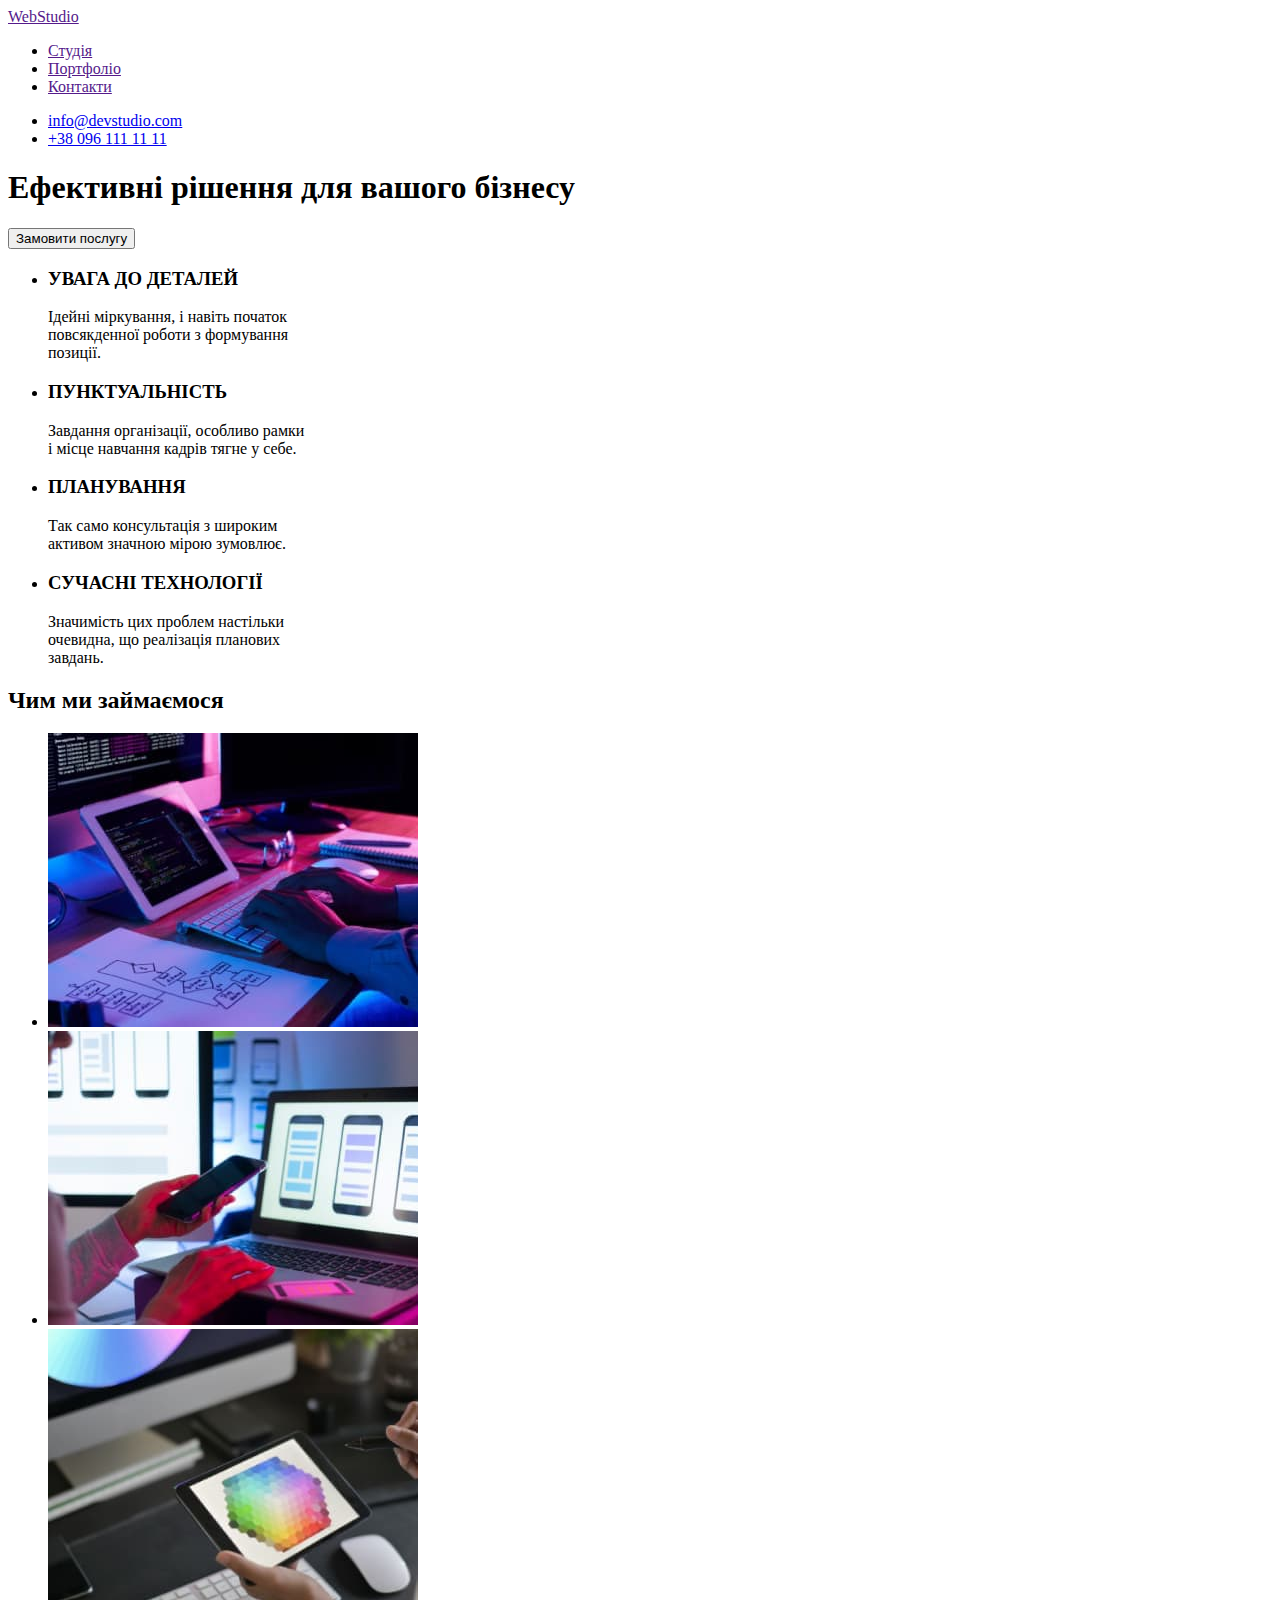
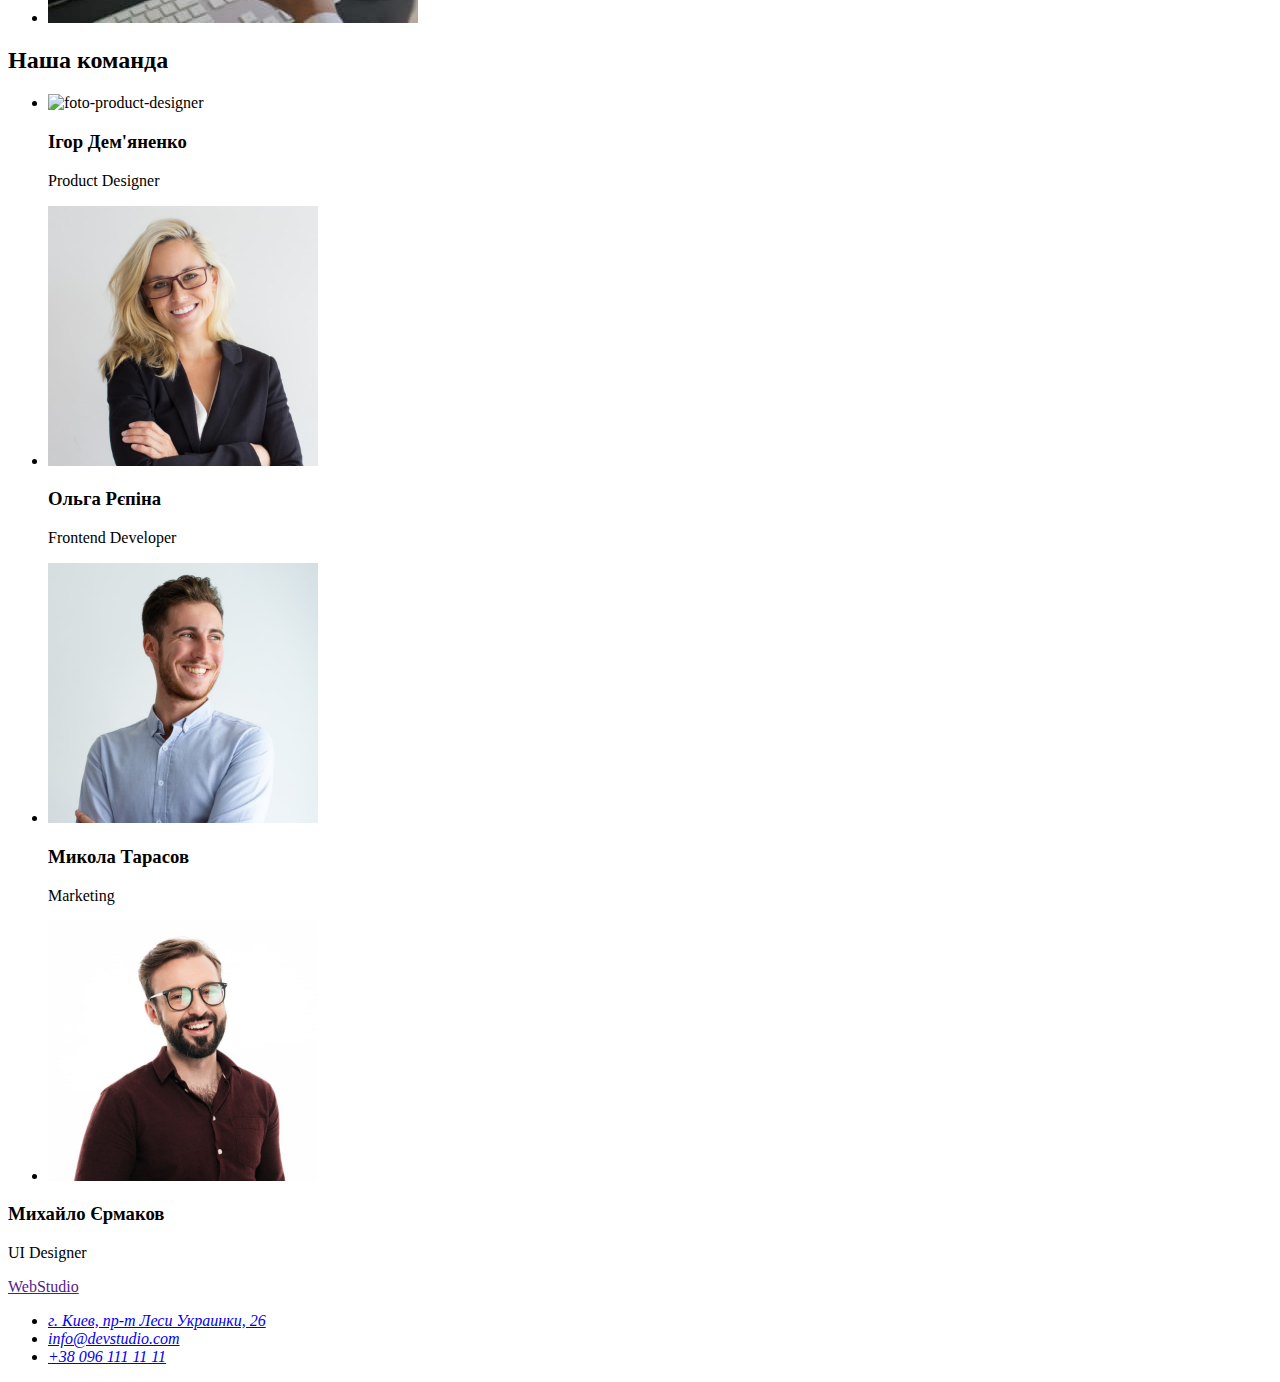
==== index.html @ a6d3e5df "commit 2 copy files" ====
<!DOCTYPE html>
<html lang="uk">
  <head>
    <meta charset="UTF-8" />
    <meta http-equiv="X-UA-Compatible" content="IE=edge" />
    <meta name="viewport" content="width=device-width, initial-scale=1.0" />
    <title>WebStudio</title>
  </head>
  <body>
    <header class="header">
      <nav class="header-menu">
        <a href="" class="header-logo">WebStudio</a>
        <ul class="header-menu-list">
          <li class="header-menu-item">
            <a href="" class="header-menu-link">Студія</a>
          </li>
          <li class="header-menu-item">
            <a href="" class="header-menu-link">Портфоліо</a>
          </li>
          <li class="header-menu-item">
            <a href="" class="header-menu-link">Контакти</a>
          </li>
        </ul>
      </nav>
      <ul>
        <li><a class="header-email" href="mailto:info@devstudio.com">info@devstudio.com</a></li>
        <li><a class="header-phone" href="tel:+380961111111">+38 096 111 11 11</a></li>
      </ul>
    </header>
    <main class="main">
      <section class="main-container">
        <h1>Ефективні рішення для вашого бізнесу</h1>
        <button type="button">Замовити послугу</button>
      </section>
      <section class="main-features">
        <ul>
          <li>
            <h3 class="main-feature-1-title">УВАГА ДО ДЕТАЛЕЙ</h3>
            <p class="main-feature-1-text">
              Ідейні міркування, і навіть початок <br />повсякденної роботи з формування
              <br />позиції.
            </p>
          </li>
          <li>
            <h3 class="main-feature-2-title">ПУНКТУАЛЬНІСТЬ</h3>
            <p class="main-feature-2-text">
              Завдання організації, особливо рамки <br />і місце навчання кадрів тягне у себе.
            </p>
          </li>
          <li>
            <h3 class="main-feature-3-title">ПЛАНУВАННЯ</h3>
            <p class="main-feature-3-text">
              Так само консультація з широким <br />активом значною мірою зумовлює.
            </p>
          </li>
          <li>
            <h3 class="main-feature-4-title">СУЧАСНІ ТЕХНОЛОГІЇ</h3>
            <p class="main-feature-4-text">
              Значимість цих проблем настільки <br />очевидна, що реалізація планових <br />завдань.
            </p>
          </li>
        </ul>
      </section>
      <section class="main-services">
        <h2 class="main-services-title">Чим ми займаємося</h2>
        <ul>
          <li>
            <img
              class="main-services-image-1"
              src="./images/coding.jpg"
              alt="coding"
              width="370"
              height="294"
            />
          </li>
          <li>
            <img
              class="main-services-image-2"
              src="./images/mobile-and-laptop.jpg"
              alt="mobile-and-laptop"
              width="370"
              height="294"
            />
          </li>
          <li>
            <img
              class="main-services-image-3"
              src="./images/ipad.jpg"
              alt="ipad"
              width="370"
              height="294"
            />
          </li>
        </ul>
      </section>
      <section class="main-team-background">
        <h2 class="main-team-title">Наша команда</h2>
        <ul>
          <li>
            <img
              src="./images/product_Designer-2.jpg"
              alt="foto-product-designer"
              width="270"
              height="260"
            />
            <h3 class="main-team-name-surname-1">Ігор Дем'яненко</h3>
            <p class="main-team-name-position-1">Product Designer</p>
          </li>
          <li>
            <img
              src="./images/frontend_developer-2.jpg"
              alt="foto-frontend-developer"
              width="270"
              height="260"
            />
            <h3 class="main-team-name-surname-2">Ольга Рєпіна</h3>
            <p class="main-team-name-position-2">Frontend Developer</p>
          </li>
          <li>
            <img src="./images/marketing-2.jpg" alt="foto-marketing" width="270" height="260" />
            <h3 class="main-team-name-surname-3">Микола Тарасов</h3>
            <p class="main-team-name-position-3">Marketing</p>
          </li>
          <li>
            <img
              src="./images/product_designer-2.jpg"
              alt="foto-ui-designer"
              width="270"
              height="260"
            />
          </li>
        </ul>
        <h3 class="main-team-name-surname-4">Михайло Єрмаков</h3>
        <p class="main-team-name-position-4">UI Designer</p>
      </section>
    </main>
    <footer class="footer">
      <a href="" class="footer-logo"> WebStudio </a>
      <address class="footer-contacts-adress">
        <ul>
          <li>
            <a
              href="https://goo.gl/maps/CPtrU1FHBa2aNyZL9"
              target="_blank"
              rel="noopener noreferrer nofollow"
              >г. Киев, пр-т Леси Украинки, 26</a
            >
          </li>
          <li><a href="mailto:info@devstudio.com">info@devstudio.com</a></li>
          <li><a href="tel:+380961111111">+38 096 111 11 11</a></li>
        </ul>
      </address>
    </footer>
  </body>
</html>
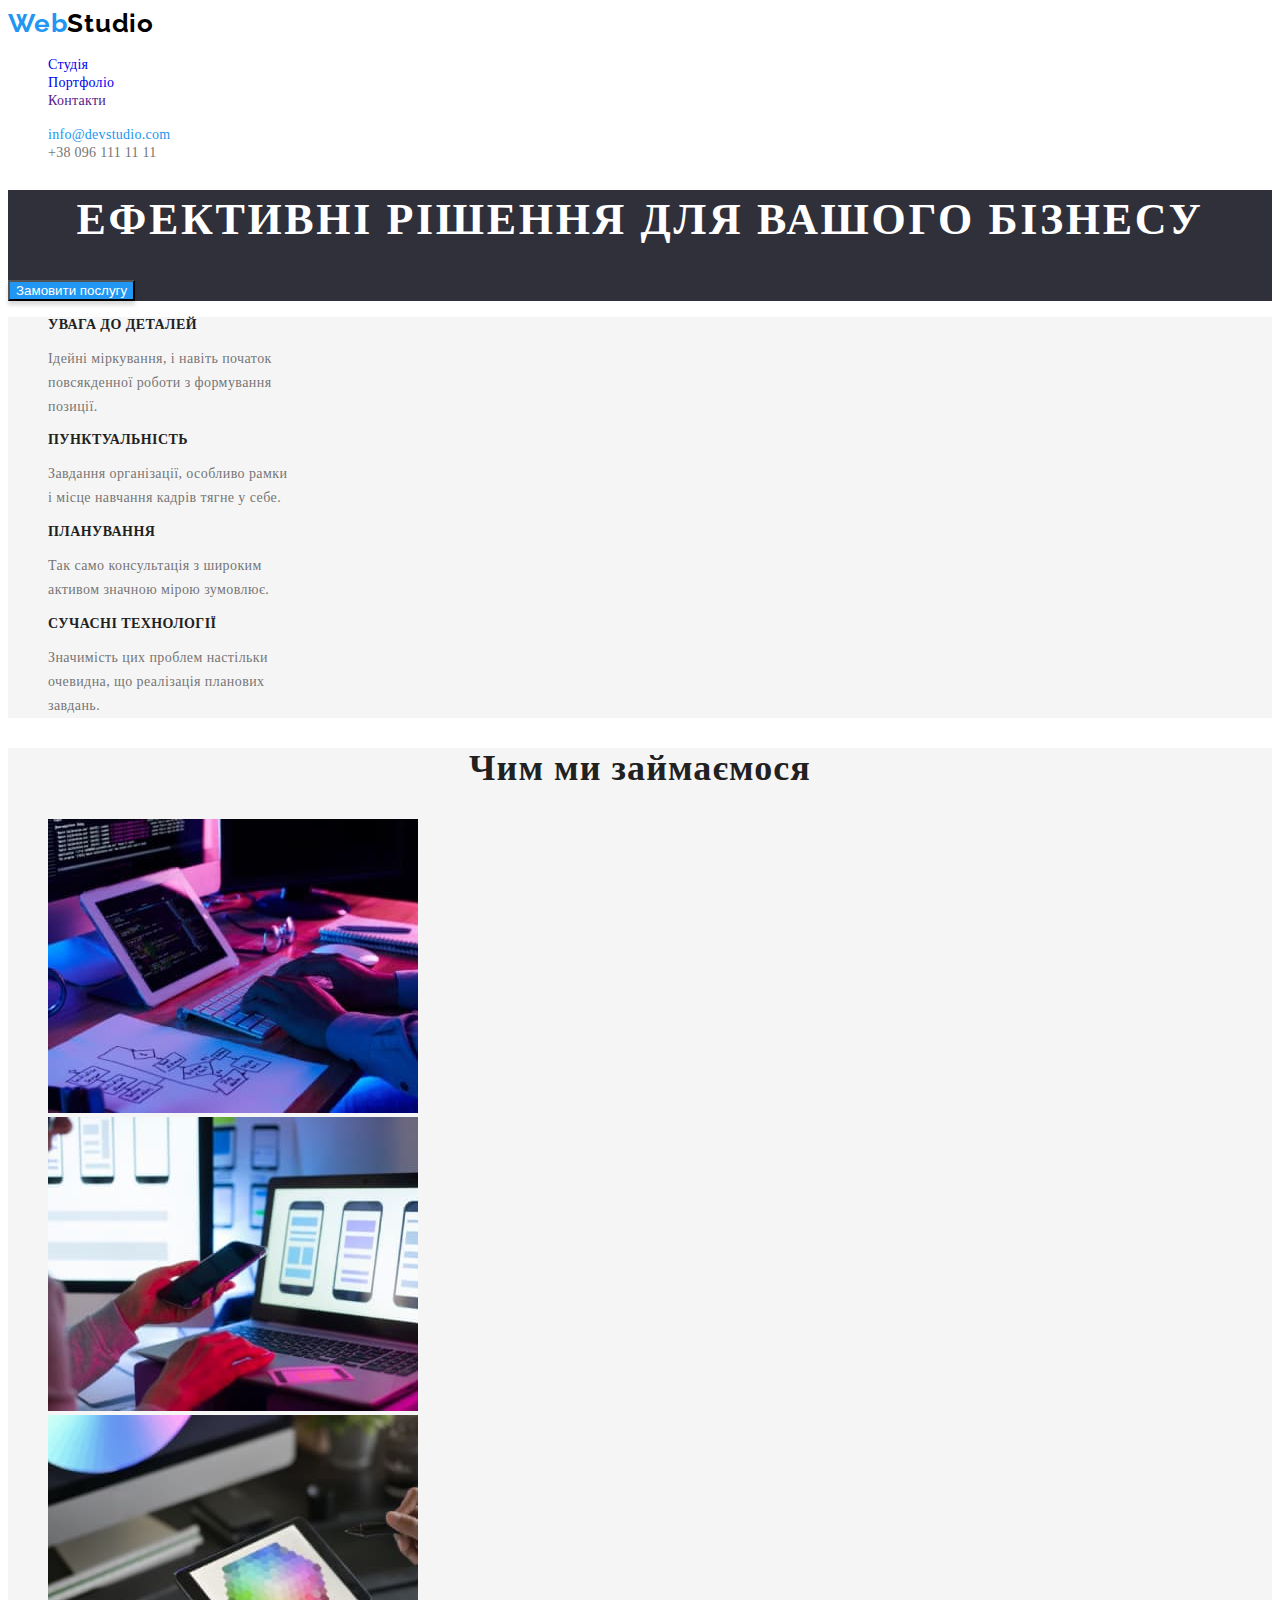
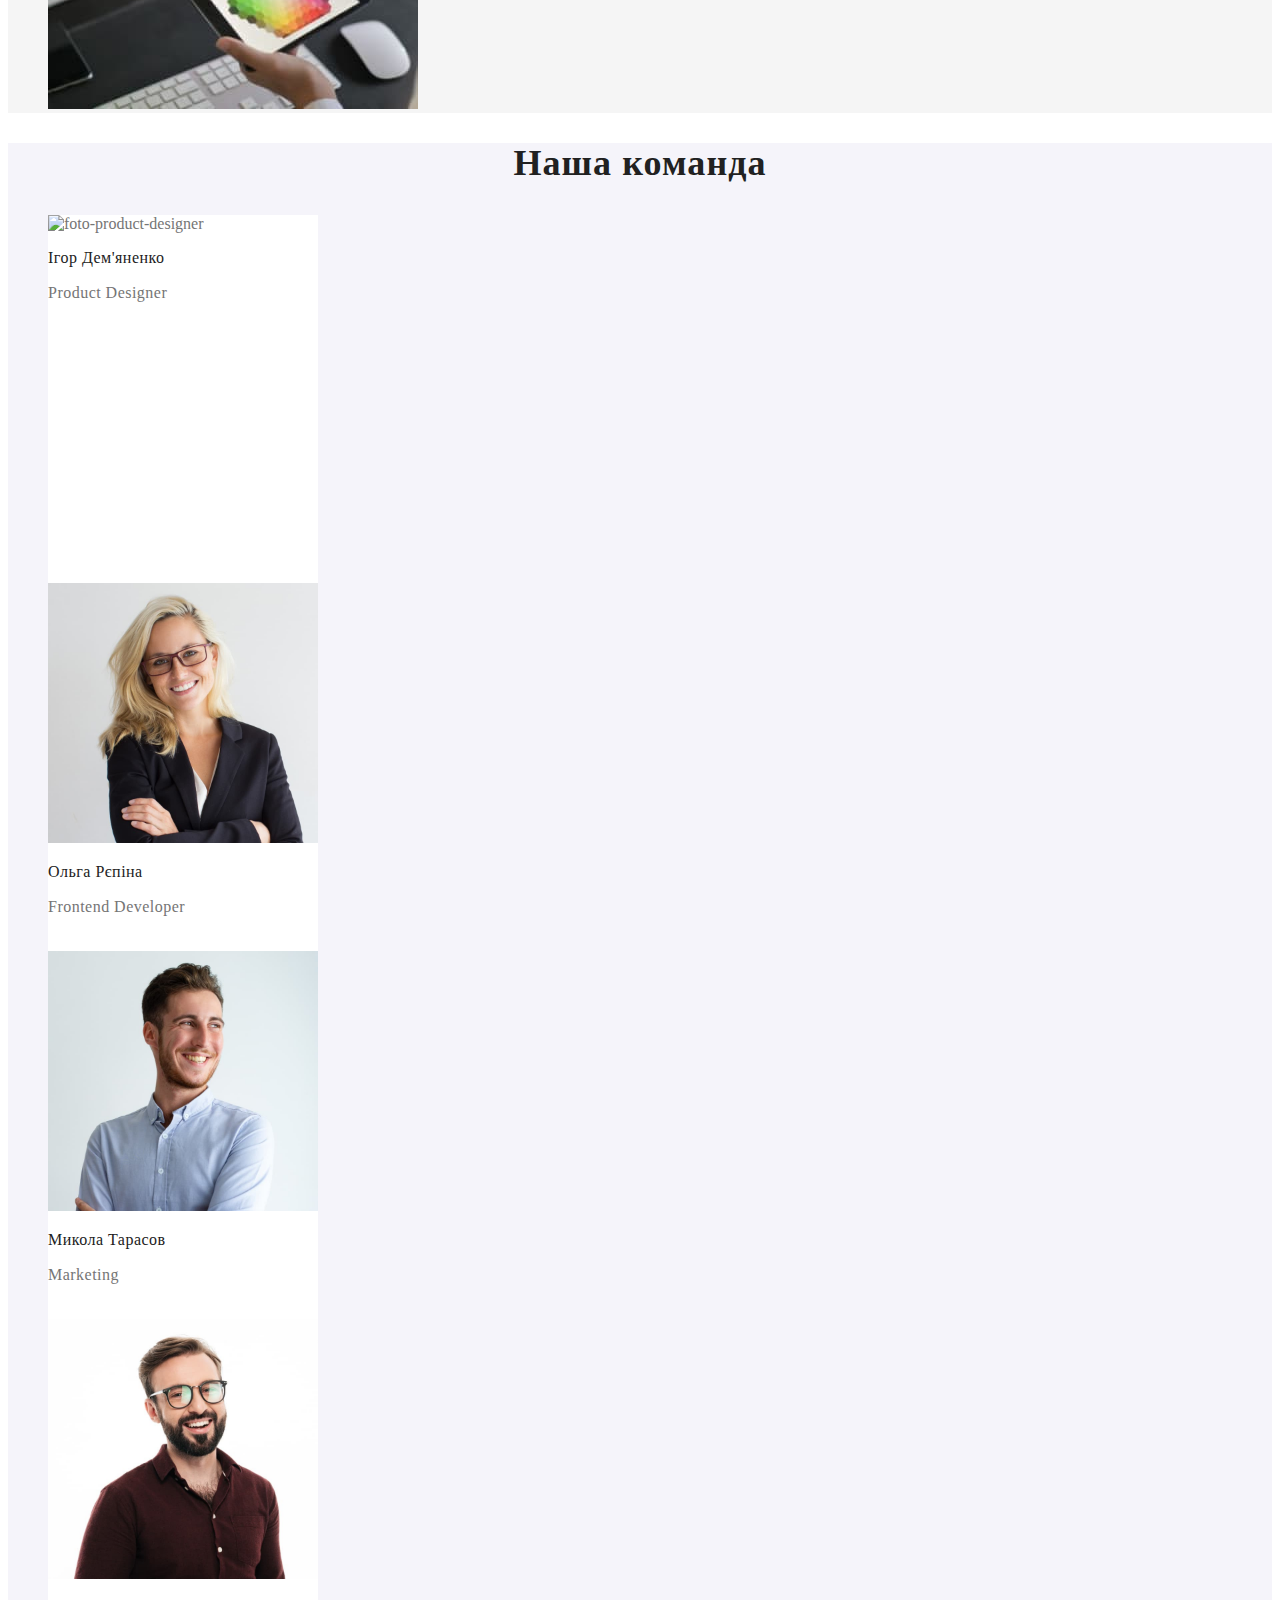
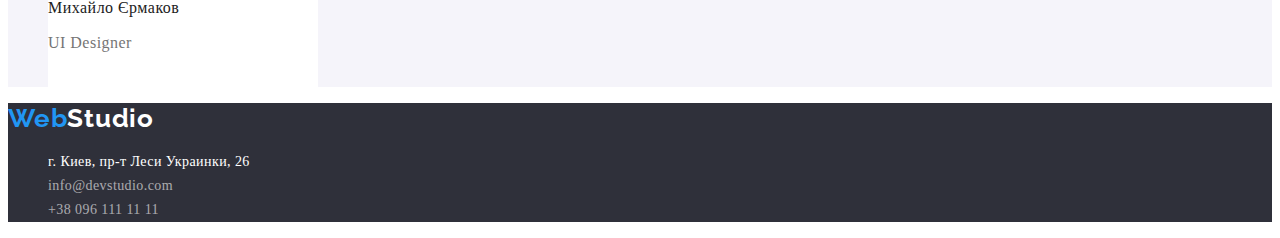
==== commit 8b62218e: "commit after work" ====
--- a/index.html
+++ b/index.html
@@ -5,68 +5,89 @@
     <meta http-equiv="X-UA-Compatible" content="IE=edge" />
     <meta name="viewport" content="width=device-width, initial-scale=1.0" />
     <title>WebStudio</title>
+    <link
+      href="https://fonts.googleapis.com/css2?family=Raleway:wght@700&family=Roboto:wght@400;500;700;900&display=swap"
+      rel="stylesheet"
+    />
+    <link rel="stylesheet" href="./css/styles.css" />
   </head>
   <body>
     <header class="header">
-      <nav class="header-menu">
-        <a href="" class="header-logo">WebStudio</a>
-        <ul class="header-menu-list">
-          <li class="header-menu-item">
-            <a href="" class="header-menu-link">Студія</a>
+      <nav>
+        <a href="" class="header-logo link"
+          ><span class="header-logo1">Web</span
+          ><span class="header-logo2">Studio</span></a
+        >
+        <ul>
+          <li>
+            <a class="header-studio link" href="/index.html">Студія</a>
           </li>
-          <li class="header-menu-item">
-            <a href="" class="header-menu-link">Портфоліо</a>
+          <li>
+            <a class="header-porfolio link" href="/portfolio.html">Портфоліо</a>
           </li>
-          <li class="header-menu-item">
-            <a href="" class="header-menu-link">Контакти</a>
+          <li>
+            <a class="header-contacts link" href="">Контакти</a>
           </li>
         </ul>
       </nav>
       <ul>
-        <li><a class="header-email" href="mailto:info@devstudio.com">info@devstudio.com</a></li>
-        <li><a class="header-phone" href="tel:+380961111111">+38 096 111 11 11</a></li>
+        <li>
+          <a class="header-email link" href="mailto:info@devstudio.com"
+            >info@devstudio.com</a
+          >
+        </li>
+        <li>
+          <a class="header-tel link" href="tel:+380961111111"
+            >+38 096 111 11 11</a
+          >
+        </li>
       </ul>
     </header>
-    <main class="main">
-      <section class="main-container">
-        <h1>Ефективні рішення для вашого бізнесу</h1>
-        <button type="button">Замовити послугу</button>
+    <main>
+      <section class="main-section">
+        <h1 class="main-section-title">Ефективні рішення для вашого бізнесу</h1>
+        <button class="main-section-button" type="button">
+          Замовити послугу
+        </button>
       </section>
-      <section class="main-features">
+      <section class="main-products">
         <ul>
           <li>
-            <h3 class="main-feature-1-title">УВАГА ДО ДЕТАЛЕЙ</h3>
-            <p class="main-feature-1-text">
-              Ідейні міркування, і навіть початок <br />повсякденної роботи з формування
-              <br />позиції.
+            <h3 class="main-products-title">УВАГА ДО ДЕТАЛЕЙ</h3>
+            <p class="main-products-description">
+              Ідейні міркування, і навіть початок <br />повсякденної роботи з
+              формування <br />позиції.
             </p>
           </li>
           <li>
-            <h3 class="main-feature-2-title">ПУНКТУАЛЬНІСТЬ</h3>
-            <p class="main-feature-2-text">
-              Завдання організації, особливо рамки <br />і місце навчання кадрів тягне у себе.
+            <h3 class="main-products-title">ПУНКТУАЛЬНІСТЬ</h3>
+            <p class="main-products-description">
+              Завдання організації, особливо рамки <br />і місце навчання кадрів
+              тягне у себе.
             </p>
           </li>
           <li>
-            <h3 class="main-feature-3-title">ПЛАНУВАННЯ</h3>
-            <p class="main-feature-3-text">
-              Так само консультація з широким <br />активом значною мірою зумовлює.
+            <h3 class="main-products-title">ПЛАНУВАННЯ</h3>
+            <p class="main-products-description">
+              Так само консультація з широким <br />активом значною мірою
+              зумовлює.
             </p>
           </li>
           <li>
-            <h3 class="main-feature-4-title">СУЧАСНІ ТЕХНОЛОГІЇ</h3>
-            <p class="main-feature-4-text">
-              Значимість цих проблем настільки <br />очевидна, що реалізація планових <br />завдань.
+            <h3 class="main-products-title">СУЧАСНІ ТЕХНОЛОГІЇ</h3>
+            <p class="main-products-description">
+              Значимість цих проблем настільки <br />очевидна, що реалізація
+              планових <br />завдань.
             </p>
           </li>
         </ul>
       </section>
-      <section class="main-services">
-        <h2 class="main-services-title">Чим ми займаємося</h2>
+      <section class="main-workabout">
+        <h2 class="main-workabout-title">Чим ми займаємося</h2>
         <ul>
           <li>
             <img
-              class="main-services-image-1"
+              class="main-workabout-img"
               src="./images/coding.jpg"
               alt="coding"
               width="370"
@@ -75,7 +96,7 @@
           </li>
           <li>
             <img
-              class="main-services-image-2"
+              class="main-workabout-img"
               src="./images/mobile-and-laptop.jpg"
               alt="mobile-and-laptop"
               width="370"
@@ -84,7 +105,7 @@
           </li>
           <li>
             <img
-              class="main-services-image-3"
+              class="main-workabout-img"
               src="./images/ipad.jpg"
               alt="ipad"
               width="370"
@@ -93,61 +114,81 @@
           </li>
         </ul>
       </section>
-      <section class="main-team-background">
+      <section class="main-team">
         <h2 class="main-team-title">Наша команда</h2>
         <ul>
-          <li>
+          <li class="main-team-container">
             <img
+              class="main-team-img"
               src="./images/product_Designer-2.jpg"
               alt="foto-product-designer"
               width="270"
               height="260"
             />
-            <h3 class="main-team-name-surname-1">Ігор Дем'яненко</h3>
-            <p class="main-team-name-position-1">Product Designer</p>
+            <h3 class="main-team-person">Ігор Дем'яненко</h3>
+            <p class="main-team-position">Product Designer</p>
           </li>
-          <li>
+          <li class="main-team-container">
             <img
+              class="main-team-img"
               src="./images/frontend_developer-2.jpg"
               alt="foto-frontend-developer"
               width="270"
               height="260"
             />
-            <h3 class="main-team-name-surname-2">Ольга Рєпіна</h3>
-            <p class="main-team-name-position-2">Frontend Developer</p>
+            <h3 class="main-team-person">Ольга Рєпіна</h3>
+            <p class="main-team-position">Frontend Developer</p>
           </li>
-          <li>
-            <img src="./images/marketing-2.jpg" alt="foto-marketing" width="270" height="260" />
-            <h3 class="main-team-name-surname-3">Микола Тарасов</h3>
-            <p class="main-team-name-position-3">Marketing</p>
+          <li class="main-team-container">
+            <img
+              class="main-team-img"
+              src="./images/marketing-2.jpg"
+              alt="foto-marketing"
+              width="270"
+              height="260"
+            />
+            <h3 class="main-team-person">Микола Тарасов</h3>
+            <p class="main-team-position">Marketing</p>
           </li>
-          <li>
+          <li class="main-team-container">
             <img
               src="./images/product_designer-2.jpg"
               alt="foto-ui-designer"
               width="270"
               height="260"
             />
+            <h3 class="main-team-person">Михайло Єрмаков</h3>
+            <p class="main-team-position">UI Designer</p>
           </li>
         </ul>
-        <h3 class="main-team-name-surname-4">Михайло Єрмаков</h3>
-        <p class="main-team-name-position-4">UI Designer</p>
       </section>
     </main>
     <footer class="footer">
-      <a href="" class="footer-logo"> WebStudio </a>
-      <address class="footer-contacts-adress">
+      <a href="./index.html" class="footer-logo link"
+        ><span class="footer-logo1">Web</span
+        ><span class="footer-logo2">Studio</span></a
+      >
+      <address>
         <ul>
           <li>
             <a
+              class="footer-address link"
               href="https://goo.gl/maps/CPtrU1FHBa2aNyZL9"
               target="_blank"
               rel="noopener noreferrer nofollow"
               >г. Киев, пр-т Леси Украинки, 26</a
             >
           </li>
-          <li><a href="mailto:info@devstudio.com">info@devstudio.com</a></li>
-          <li><a href="tel:+380961111111">+38 096 111 11 11</a></li>
+          <li>
+            <a class="footer-email link" href="mailto:info@devstudio.com"
+              >info@devstudio.com</a
+            >
+          </li>
+          <li>
+            <a class="footer-tel link" href="tel:+380961111111"
+              >+38 096 111 11 11</a
+            >
+          </li>
         </ul>
       </address>
     </footer>
--- a/css/styles.css
+++ b/css/styles.css
@@ -0,0 +1,257 @@
+body {
+  font-family: Roboko;
+  color: #757575;
+}
+
+:root {
+  --text-color: #212121;
+  --background-color: #f5f5f5;
+  --hover-focus: #2196f3;
+}
+
+ul {
+  list-style: none;
+}
+
+.link {
+  text-decoration: none;
+}
+.link:hover,
+.link:focus {
+  color: var(--hover-focus);
+}
+
+/* header */
+.header {
+  background-color: #ffffff;
+}
+.header-logo {
+  font-family: "Raleway";
+  font-style: normal;
+  font-weight: 700;
+  font-size: 26px;
+  line-height: 1.19;
+  letter-spacing: 0.03em;
+}
+
+.header-logo1 {
+  color: #2196f3;
+}
+.header-logo2 {
+  color: #000000;
+}
+
+.header-studio {
+  font-weight: 500;
+  font-size: 14px;
+  line-height: 1.14;
+  letter-spacing: 0.02em;
+}
+
+.header-porfolio {
+  font-weight: 500;
+  font-size: 14px;
+  line-height: 1.14;
+  letter-spacing: 0.02em;
+}
+.header-contacts {
+  font-weight: 500;
+  font-size: 14px;
+  line-height: 1.14;
+  letter-spacing: 0.02em;
+}
+.header-email {
+  font-weight: 500;
+  font-size: 14px;
+  line-height: 1.14;
+  letter-spacing: 0.02em;
+  color: #2196f3;
+}
+.header-tel {
+  font-weight: 500;
+  font-size: 14px;
+  line-height: 1.14;
+  letter-spacing: 0.02em;
+  color: #757575;
+}
+
+/* main section */
+.main-section {
+  background-color: #2f303a;
+}
+.main-section-title {
+  font-weight: 900;
+  font-size: 44px;
+  line-height: 1.36;
+  text-align: center;
+  letter-spacing: 0.06em;
+  text-transform: uppercase;
+  color: #ffffff;
+}
+.main-section-button {
+  background-color: #2196f3;
+  box-shadow: 0px 4px 4px rgba(0, 0, 0, 0.15);
+  color: #ffffff;
+  cursor: pointer;
+}
+
+/* main-products */
+.main-products {
+  background-color: var(--background-color);
+}
+.main-products-title {
+  font-weight: 700;
+  font-size: 14px;
+  line-height: 1.14;
+  letter-spacing: 0.03em;
+  text-transform: uppercase;
+  color: var(--text-color);
+}
+.main-products-description {
+  font-size: 14px;
+  line-height: 1.71;
+  letter-spacing: 0.03em;
+}
+
+/* main work about */
+.main-workabout {
+  background-color: var(--background-color);
+}
+.main-workabout-title {
+  font-weight: 700;
+  font-size: 36px;
+  line-height: 1.16;
+  text-align: center;
+  letter-spacing: 0.03em;
+  color: var(--text-color);
+}
+.main-workabout-img {
+}
+
+/* main team */
+.main-team {
+  background-color: #f5f4fa;
+}
+.main-team-title {
+  font-weight: 700;
+  font-size: 36px;
+  line-height: 1.16;
+  text-align: center;
+  letter-spacing: 0.03em;
+  color: var(--text-color);
+}
+.main-team-container {
+  background-color: #ffffff;
+  width: 270px;
+  height: 368px;
+}
+.main-team-img {
+}
+.main-team-person {
+  font-weight: 500;
+  font-size: 16px;
+  line-height: 1.18;
+  letter-spacing: 0.03em;
+  color: var(--text-color);
+}
+.main-team-position {
+  font-weight: 400;
+  font-size: 16px;
+  line-height: 1.18;
+  letter-spacing: 0.03em;
+}
+
+/* main portfolio*/
+/* portfolio buttons */
+.portfolio-main {
+  background-color: var(--background-color);
+}
+
+.portfolio-button {
+  background-color: #f5f4fa;
+  cursor: pointer;
+  font-family: inherit;
+}
+
+.portfolio-button-text {
+  font-weight: 500;
+  font-size: 16px;
+  line-height: 1.62;
+  text-align: center;
+  letter-spacing: 0.03em;
+  color: var(--text-color);
+}
+
+.portfolio-button:hover,
+.portfolio-button:focus {
+  background-color: #2196f3;
+}
+.portfolio-button-text:hover,
+.portfolio-button-text:focus {
+  color: #ffffff;
+}
+
+/* portolio */
+.main-portfolio {
+  background-color: var(--background-color);
+}
+.main-portfolio-container {
+  background-color: #eeeeee;
+}
+
+.main-portfolio-img {
+}
+
+.main-portfolio-title {
+  font-weight: 700;
+  font-size: 18px;
+  line-height: 2;
+  letter-spacing: 0.06em;
+  color: var(--text-color);
+}
+.main-porfolio-description {
+  font-weight: 400;
+  font-size: 16px;
+  line-height: 2.25;
+  letter-spacing: 0.03em;
+}
+
+/* footer */
+.footer {
+  background-color: #2f303a;
+}
+
+.footer-logo {
+  font-family: "Raleway";
+  font-style: normal;
+  font-weight: 700;
+  font-size: 26px;
+  line-height: 1.19;
+  letter-spacing: 0.03em;
+}
+
+.footer-logo1 {
+  color: #2196f3;
+}
+.footer-logo2 {
+  color: #ffffff;
+}
+
+.footer-address,
+.footer-email,
+.footer-tel {
+  font-weight: 400;
+  font-size: 14px;
+  line-height: 1.71;
+  letter-spacing: 0.03em;
+  font-style: normal;
+}
+
+.footer-address {
+  color: #ffffff;
+}
+
+.footer-email,
+.footer-tel {
+  color: rgba(255, 255, 255, 0.6);
+}
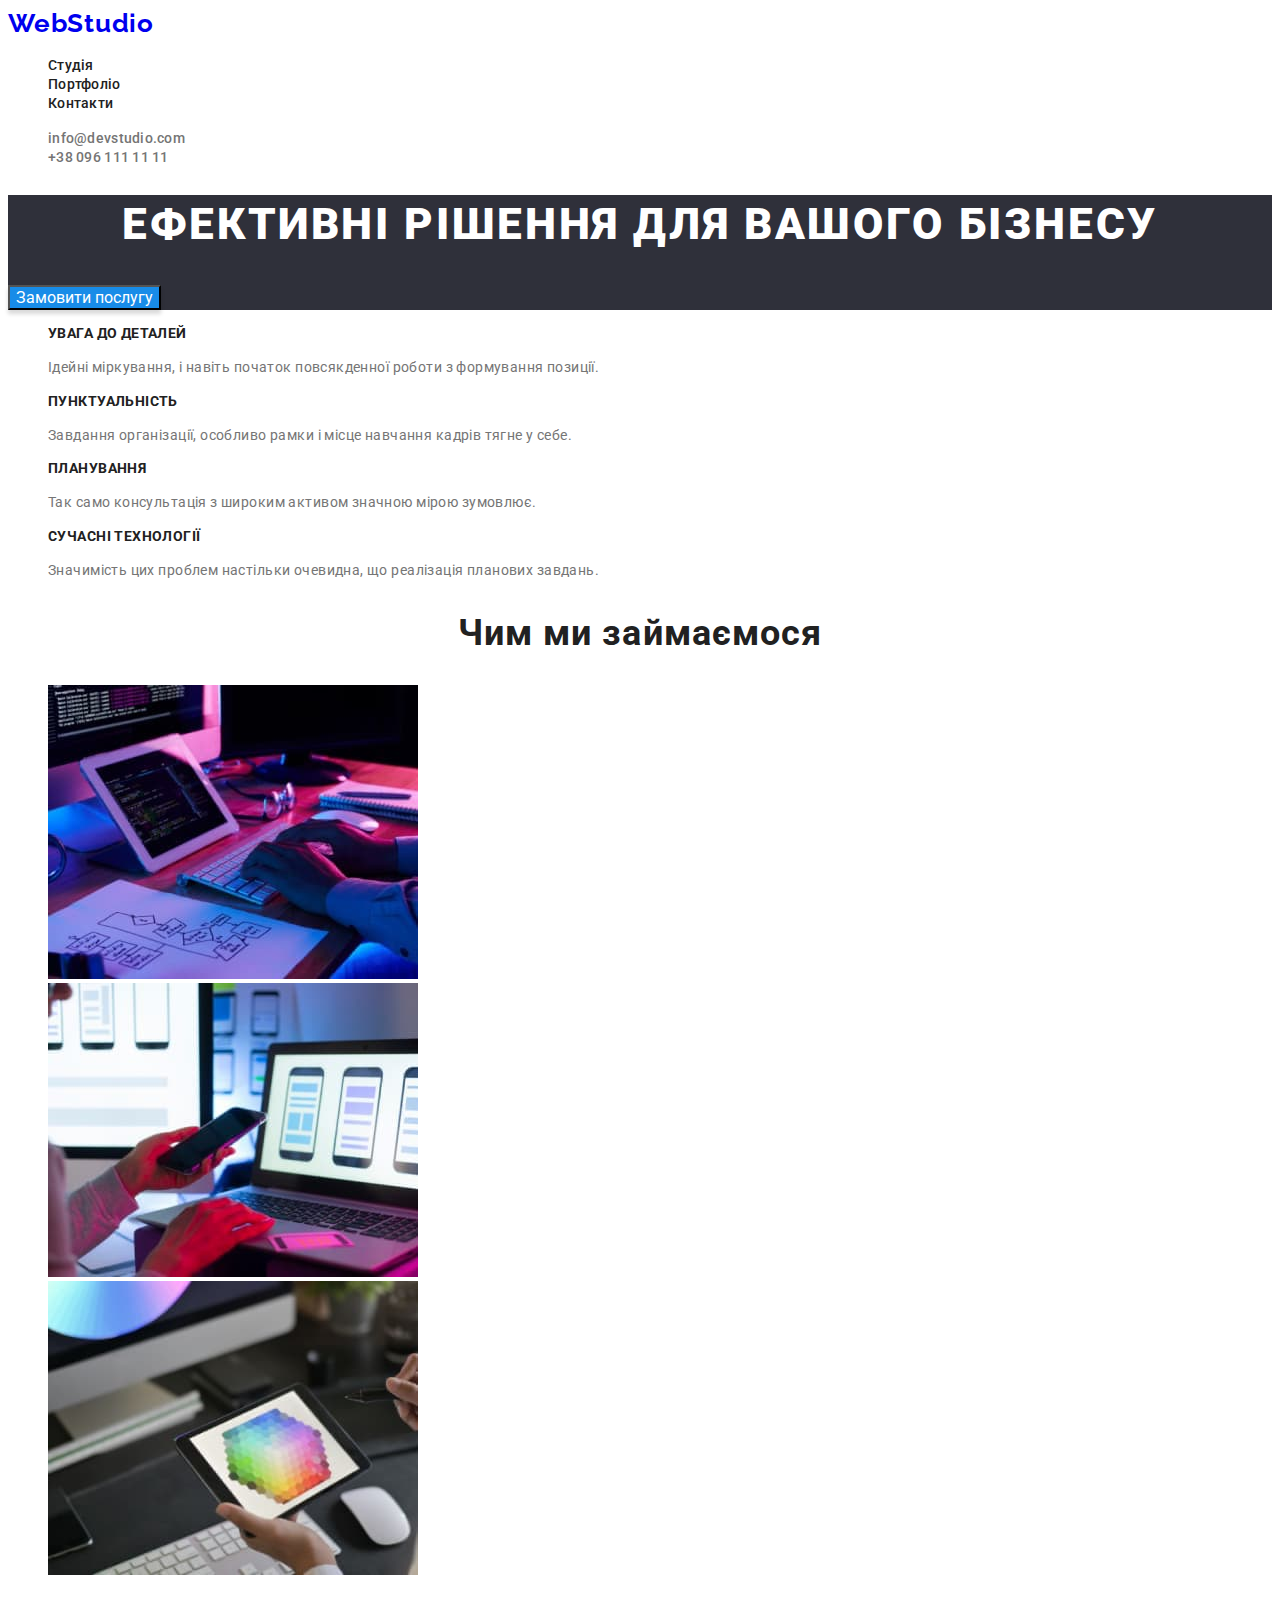
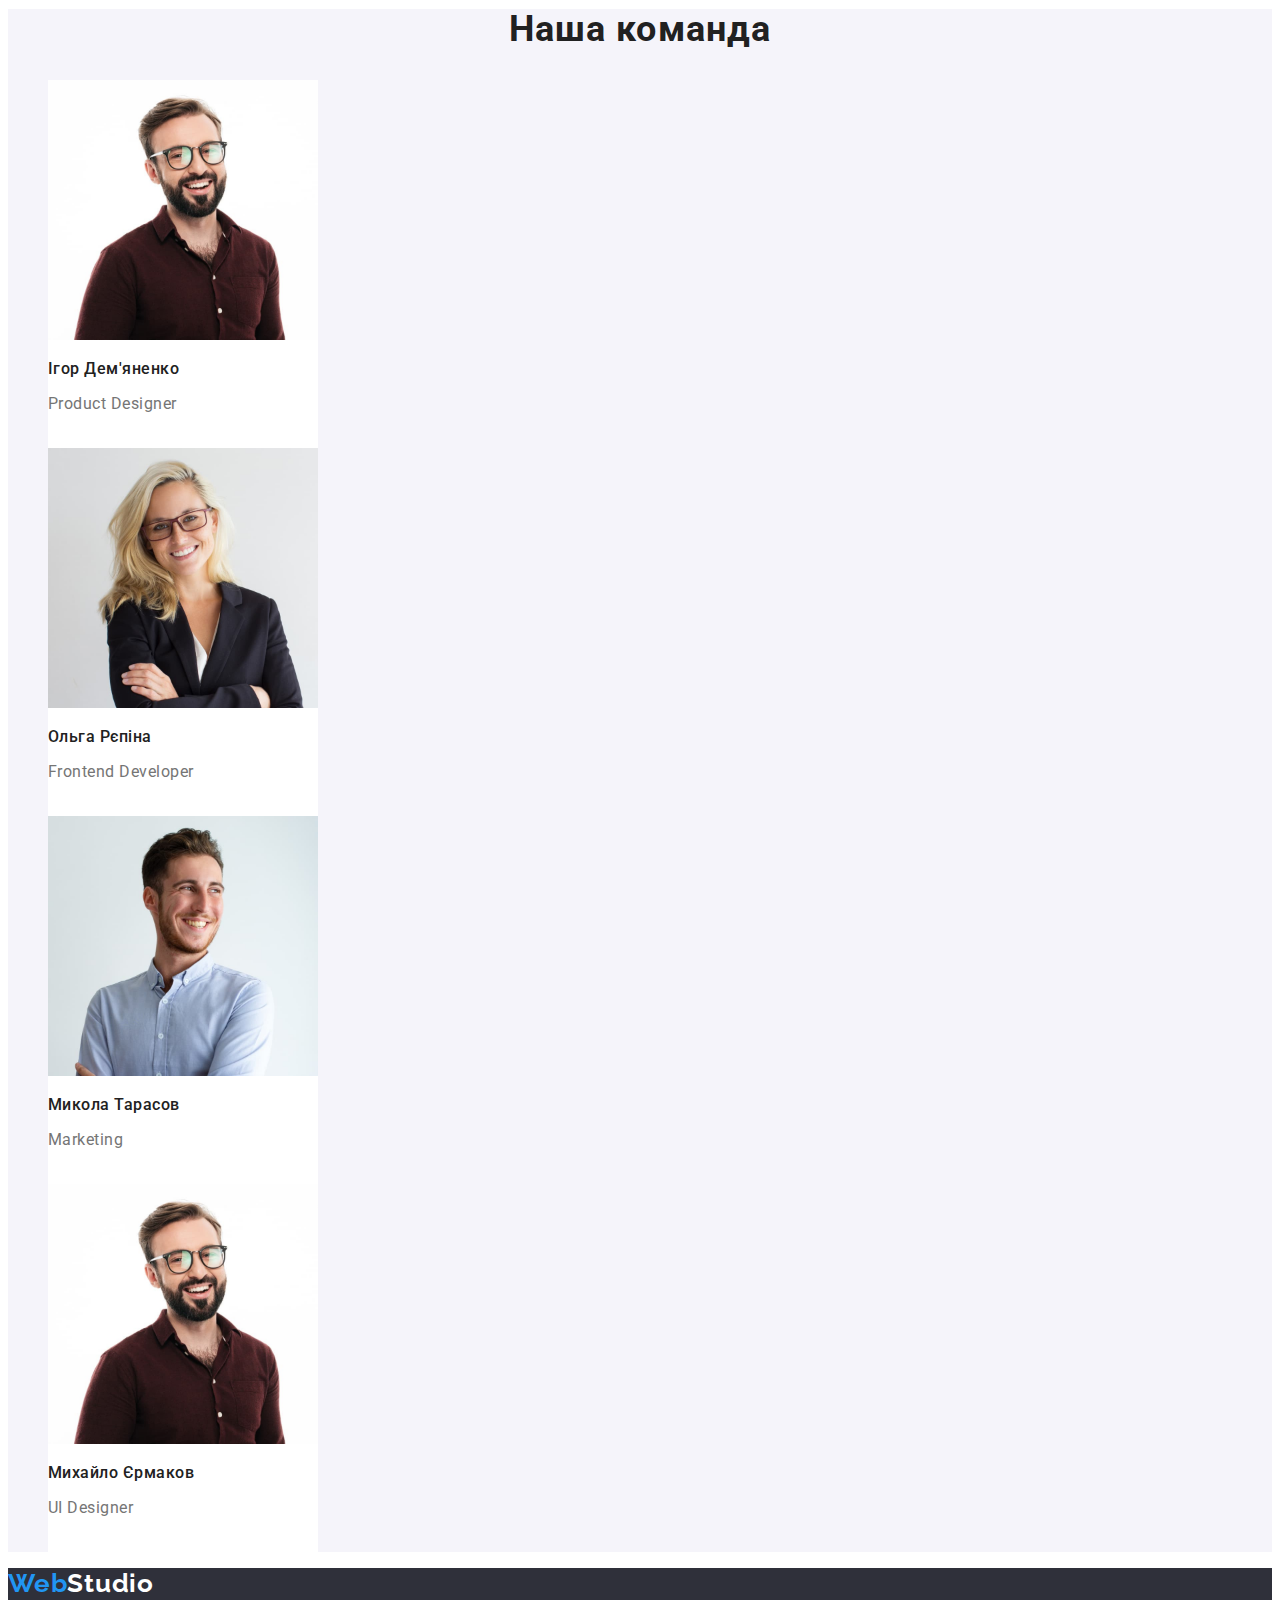
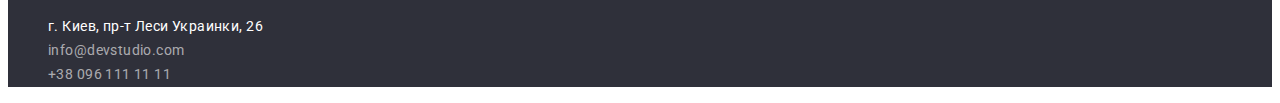
==== commit 046d9d45: "commit after work 5 and member check 1" ====
--- a/index.html
+++ b/index.html
@@ -20,10 +20,12 @@
         >
         <ul>
           <li>
-            <a class="header-studio link" href="/index.html">Студія</a>
+            <a class="header-studio link" href="./index.html">Студія</a>
           </li>
           <li>
-            <a class="header-porfolio link" href="/portfolio.html">Портфоліо</a>
+            <a class="header-porfolio link" href="./portfolio.html"
+              >Портфоліо</a
+            >
           </li>
           <li>
             <a class="header-contacts link" href="">Контакти</a>
@@ -53,31 +55,30 @@
       <section class="main-products">
         <ul>
           <li>
-            <h3 class="main-products-title">УВАГА ДО ДЕТАЛЕЙ</h3>
+            <h3 class="main-products-title">увага до деталей</h3>
             <p class="main-products-description">
-              Ідейні міркування, і навіть початок <br />повсякденної роботи з
-              формування <br />позиції.
+              Ідейні міркування, і навіть початок повсякденної роботи з
+              формування позиції.
             </p>
           </li>
           <li>
-            <h3 class="main-products-title">ПУНКТУАЛЬНІСТЬ</h3>
+            <h3 class="main-products-title">пунктуальність</h3>
             <p class="main-products-description">
-              Завдання організації, особливо рамки <br />і місце навчання кадрів
-              тягне у себе.
+              Завдання організації, особливо рамки і місце навчання кадрів тягне
+              у себе.
             </p>
           </li>
           <li>
-            <h3 class="main-products-title">ПЛАНУВАННЯ</h3>
+            <h3 class="main-products-title">планування</h3>
             <p class="main-products-description">
-              Так само консультація з широким <br />активом значною мірою
-              зумовлює.
+              Так само консультація з широким активом значною мірою зумовлює.
             </p>
           </li>
           <li>
-            <h3 class="main-products-title">СУЧАСНІ ТЕХНОЛОГІЇ</h3>
+            <h3 class="main-products-title">сучасні технології</h3>
             <p class="main-products-description">
-              Значимість цих проблем настільки <br />очевидна, що реалізація
-              планових <br />завдань.
+              Значимість цих проблем настільки очевидна, що реалізація планових
+              завдань.
             </p>
           </li>
         </ul>
@@ -120,7 +121,7 @@
           <li class="main-team-container">
             <img
               class="main-team-img"
-              src="./images/product_Designer-2.jpg"
+              src="./images/product_designer-2.jpg"
               alt="foto-product-designer"
               width="270"
               height="260"
--- a/css/styles.css
+++ b/css/styles.css
@@ -1,12 +1,21 @@
 body {
-  font-family: Roboko;
+  font-family: "Roboto", sans-serif;
   color: #757575;
 }
 
 :root {
   --text-color: #212121;
-  --background-color: #f5f5f5;
+  --background-color-white: #ffffff;
   --hover-focus: #2196f3;
+  --header-text-color: #212121;
+  --header-logo-color1: #2196f3;
+  --header-logo-color2: #000000;
+  --main-section-background: #2f303a;
+  --main-color: #757575;
+  --footer-background-color: #2f303a;
+  --footer-email-tel: rgba(255, 255, 255, 0.6);
+  --team-background-color: #f5f4fa;
+  --main-button-color: #188ce8;
 }
 
 ul {
@@ -23,7 +32,7 @@
 
 /* header */
 .header {
-  background-color: #ffffff;
+  background-color: var(--background-color-white);
 }
 .header-logo {
   font-family: "Raleway";
@@ -35,10 +44,10 @@
 }
 
 .header-logo1 {
-  color: #2196f3;
+  color: var(--logo-color1);
 }
 .header-logo2 {
-  color: #000000;
+  color: var(--logo-color2);
 }
 
 .header-studio {
@@ -46,6 +55,7 @@
   font-size: 14px;
   line-height: 1.14;
   letter-spacing: 0.02em;
+  color: var(--header-text-color);
 }
 
 .header-porfolio {
@@ -53,31 +63,43 @@
   font-size: 14px;
   line-height: 1.14;
   letter-spacing: 0.02em;
+  color: var(--header-text-color);
 }
 .header-contacts {
   font-weight: 500;
   font-size: 14px;
   line-height: 1.14;
   letter-spacing: 0.02em;
+  color: var(--header-text-color);
 }
 .header-email {
   font-weight: 500;
   font-size: 14px;
   line-height: 1.14;
   letter-spacing: 0.02em;
-  color: #2196f3;
+  color: var(--main-color);
 }
 .header-tel {
   font-weight: 500;
   font-size: 14px;
   line-height: 1.14;
   letter-spacing: 0.02em;
-  color: #757575;
+  color: var(--main-color);
+}
+.header-email:hover,
+.header-email:focus,
+.header-tel:hover,
+.header-tel:focus {
+  color: var(--hover-focus);
+}
+.main-section-button:hover,
+.main-section-button:focus {
+  background-color: var(--hover-focus);
 }
 
 /* main section */
 .main-section {
-  background-color: #2f303a;
+  background-color: var(--main-section-background);
 }
 .main-section-title {
   font-weight: 900;
@@ -86,13 +108,15 @@
   text-align: center;
   letter-spacing: 0.06em;
   text-transform: uppercase;
-  color: #ffffff;
+  color: var(--background-color-white);
 }
 .main-section-button {
-  background-color: #2196f3;
+  font-family: "Roboto", sans-serif;
+  background-color: var(--main-button-color);
   box-shadow: 0px 4px 4px rgba(0, 0, 0, 0.15);
-  color: #ffffff;
+  color: var(--background-color-white);
   cursor: pointer;
+  font-size: 16px;
 }
 
 /* main-products */
@@ -130,7 +154,7 @@
 
 /* main team */
 .main-team {
-  background-color: #f5f4fa;
+  background-color: var(--team-background-color);
 }
 .main-team-title {
   font-weight: 700;
@@ -141,7 +165,7 @@
   color: var(--text-color);
 }
 .main-team-container {
-  background-color: #ffffff;
+  background-color: var(--background-color-white);
   width: 270px;
   height: 368px;
 }
@@ -163,17 +187,14 @@
 
 /* main portfolio*/
 /* portfolio buttons */
-.portfolio-main {
+.portfolio {
   background-color: var(--background-color);
 }
 
 .portfolio-button {
-  background-color: #f5f4fa;
+  background-color: var(--background-color-white);
   cursor: pointer;
   font-family: inherit;
-}
-
-.portfolio-button-text {
   font-weight: 500;
   font-size: 16px;
   line-height: 1.62;
@@ -184,19 +205,12 @@
 
 .portfolio-button:hover,
 .portfolio-button:focus {
-  background-color: #2196f3;
-}
-.portfolio-button-text:hover,
-.portfolio-button-text:focus {
-  color: #ffffff;
-}
-
-/* portolio */
-.main-portfolio {
-  background-color: var(--background-color);
-}
+  background-color: var(--hover-focus);
+  color: var(--background-color-white);
+}
+
 .main-portfolio-container {
-  background-color: #eeeeee;
+  background-color: var(--background-color-white);
 }
 
 .main-portfolio-img {
@@ -218,7 +232,7 @@
 
 /* footer */
 .footer {
-  background-color: #2f303a;
+  background-color: var(--footer-background-color);
 }
 
 .footer-logo {
@@ -231,10 +245,10 @@
 }
 
 .footer-logo1 {
-  color: #2196f3;
+  color: var(--header-logo-color1);
 }
 .footer-logo2 {
-  color: #ffffff;
+  color: var(--background-color-white);
 }
 
 .footer-address,
@@ -248,10 +262,10 @@
 }
 
 .footer-address {
-  color: #ffffff;
+  color: var(--background-color-white);
 }
 
 .footer-email,
 .footer-tel {
-  color: rgba(255, 255, 255, 0.6);
-}
+  color: var(--footer-email-tel);
+}
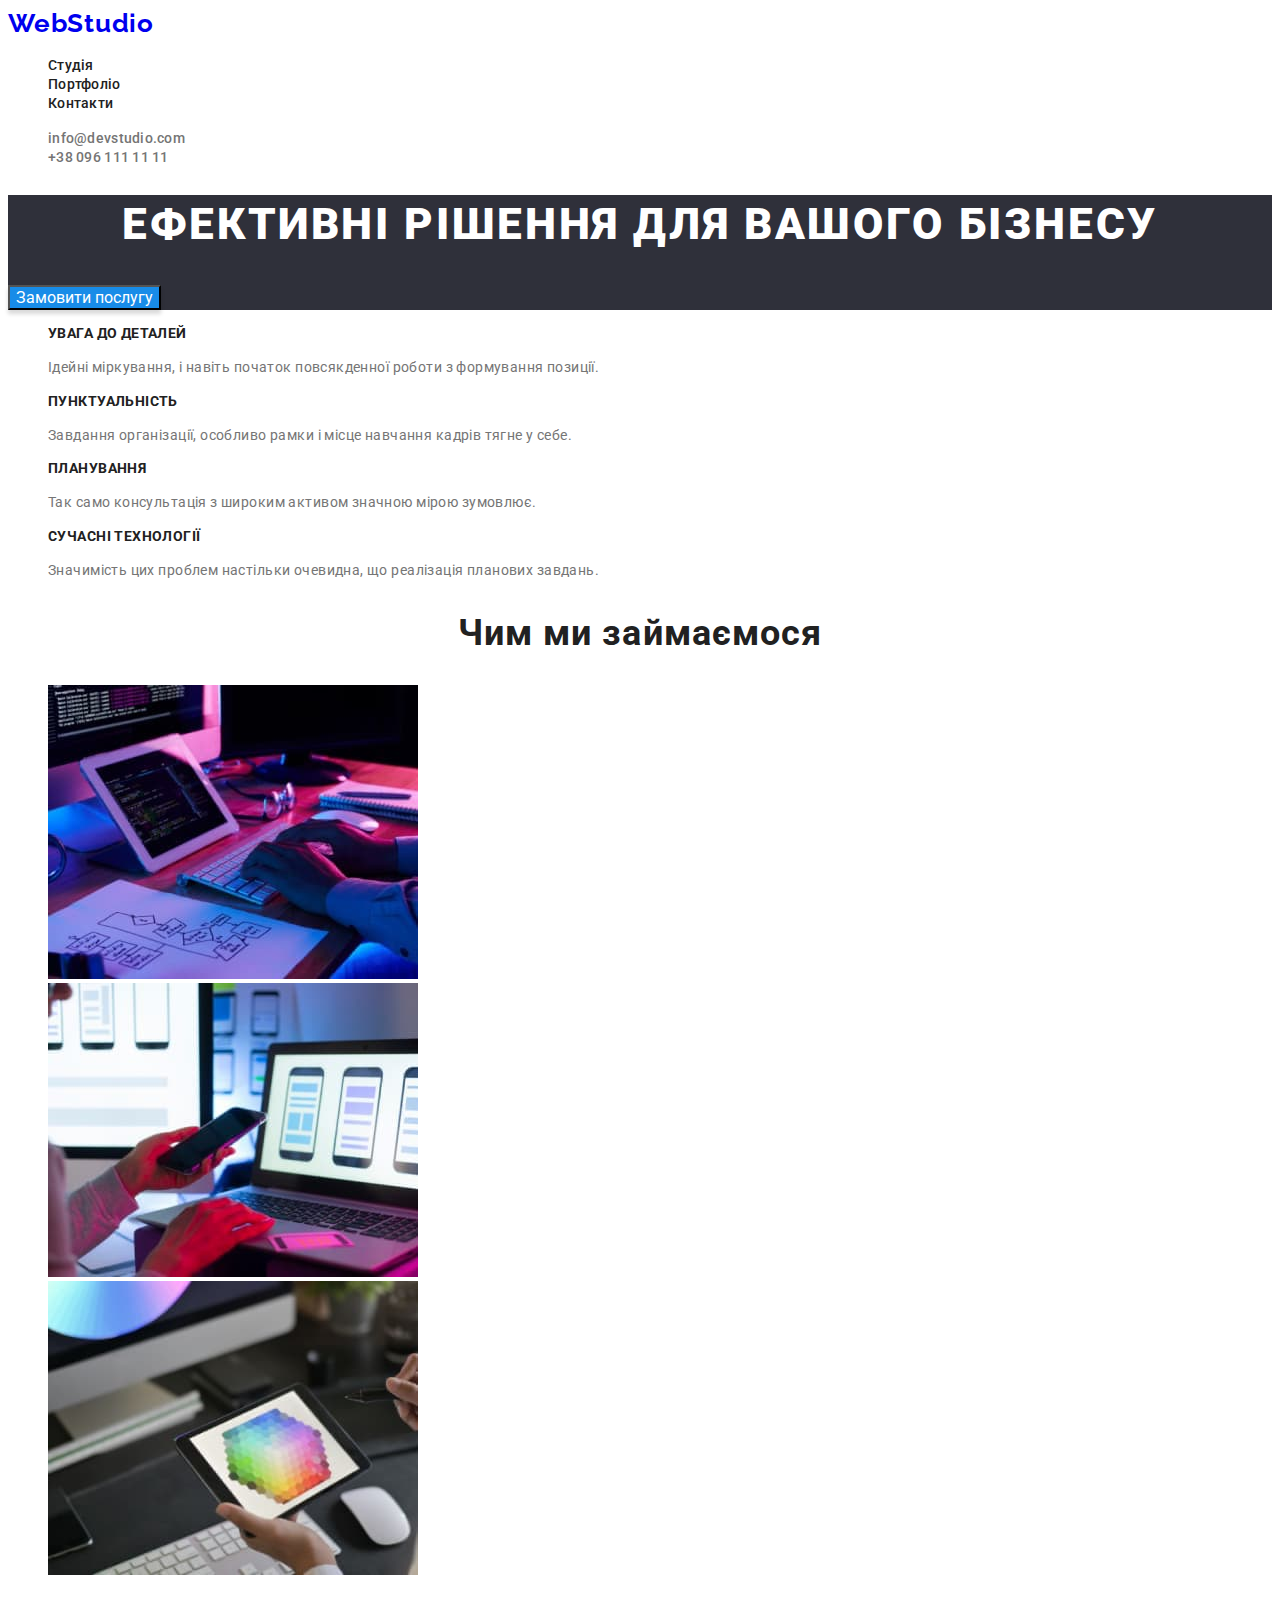
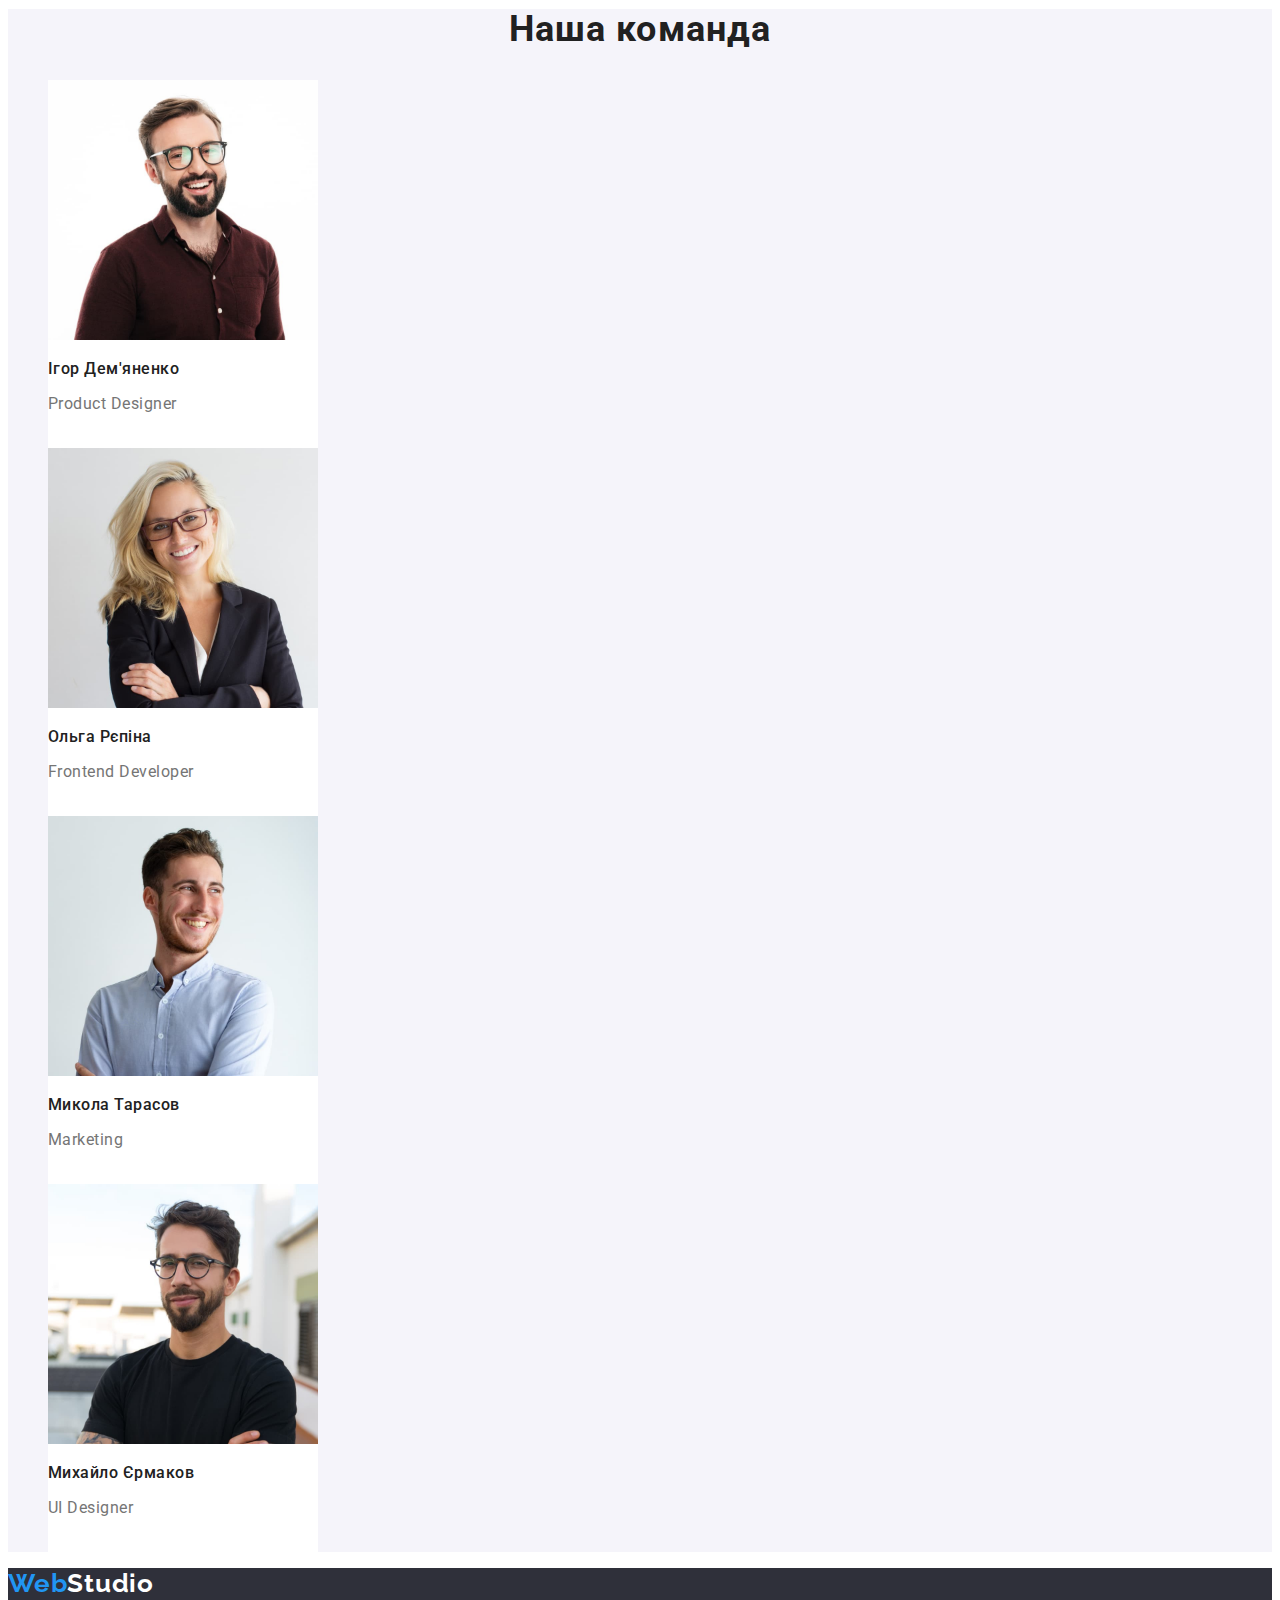
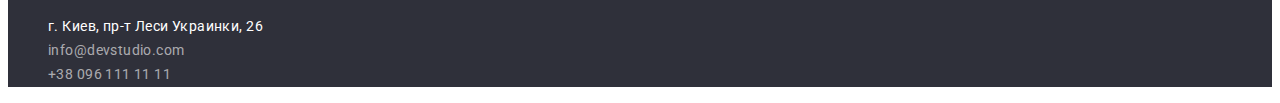
==== commit 5022159f: "commit after work 6 and member check 1" ====
--- a/index.html
+++ b/index.html
@@ -153,7 +153,7 @@
           </li>
           <li class="main-team-container">
             <img
-              src="./images/product_designer-2.jpg"
+              src="./images/ui_designer-2.jpg"
               alt="foto-ui-designer"
               width="270"
               height="260"
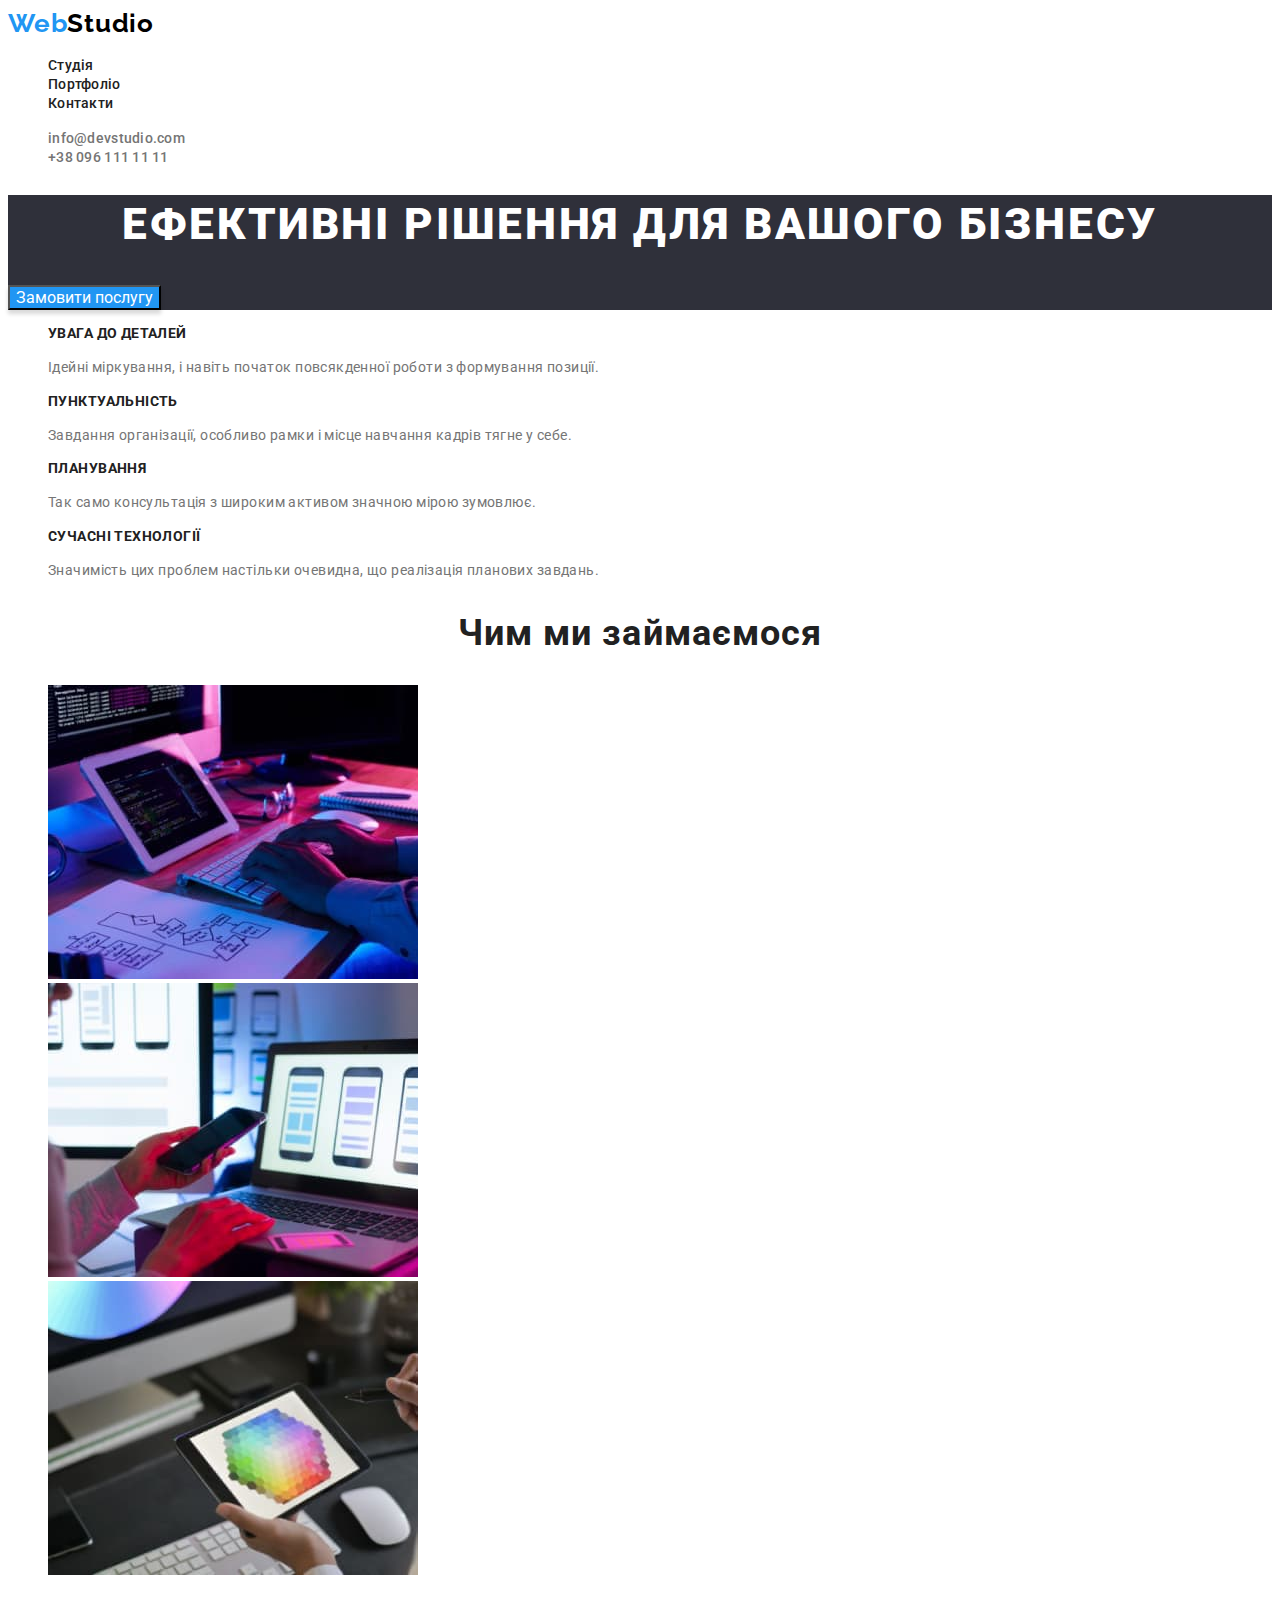
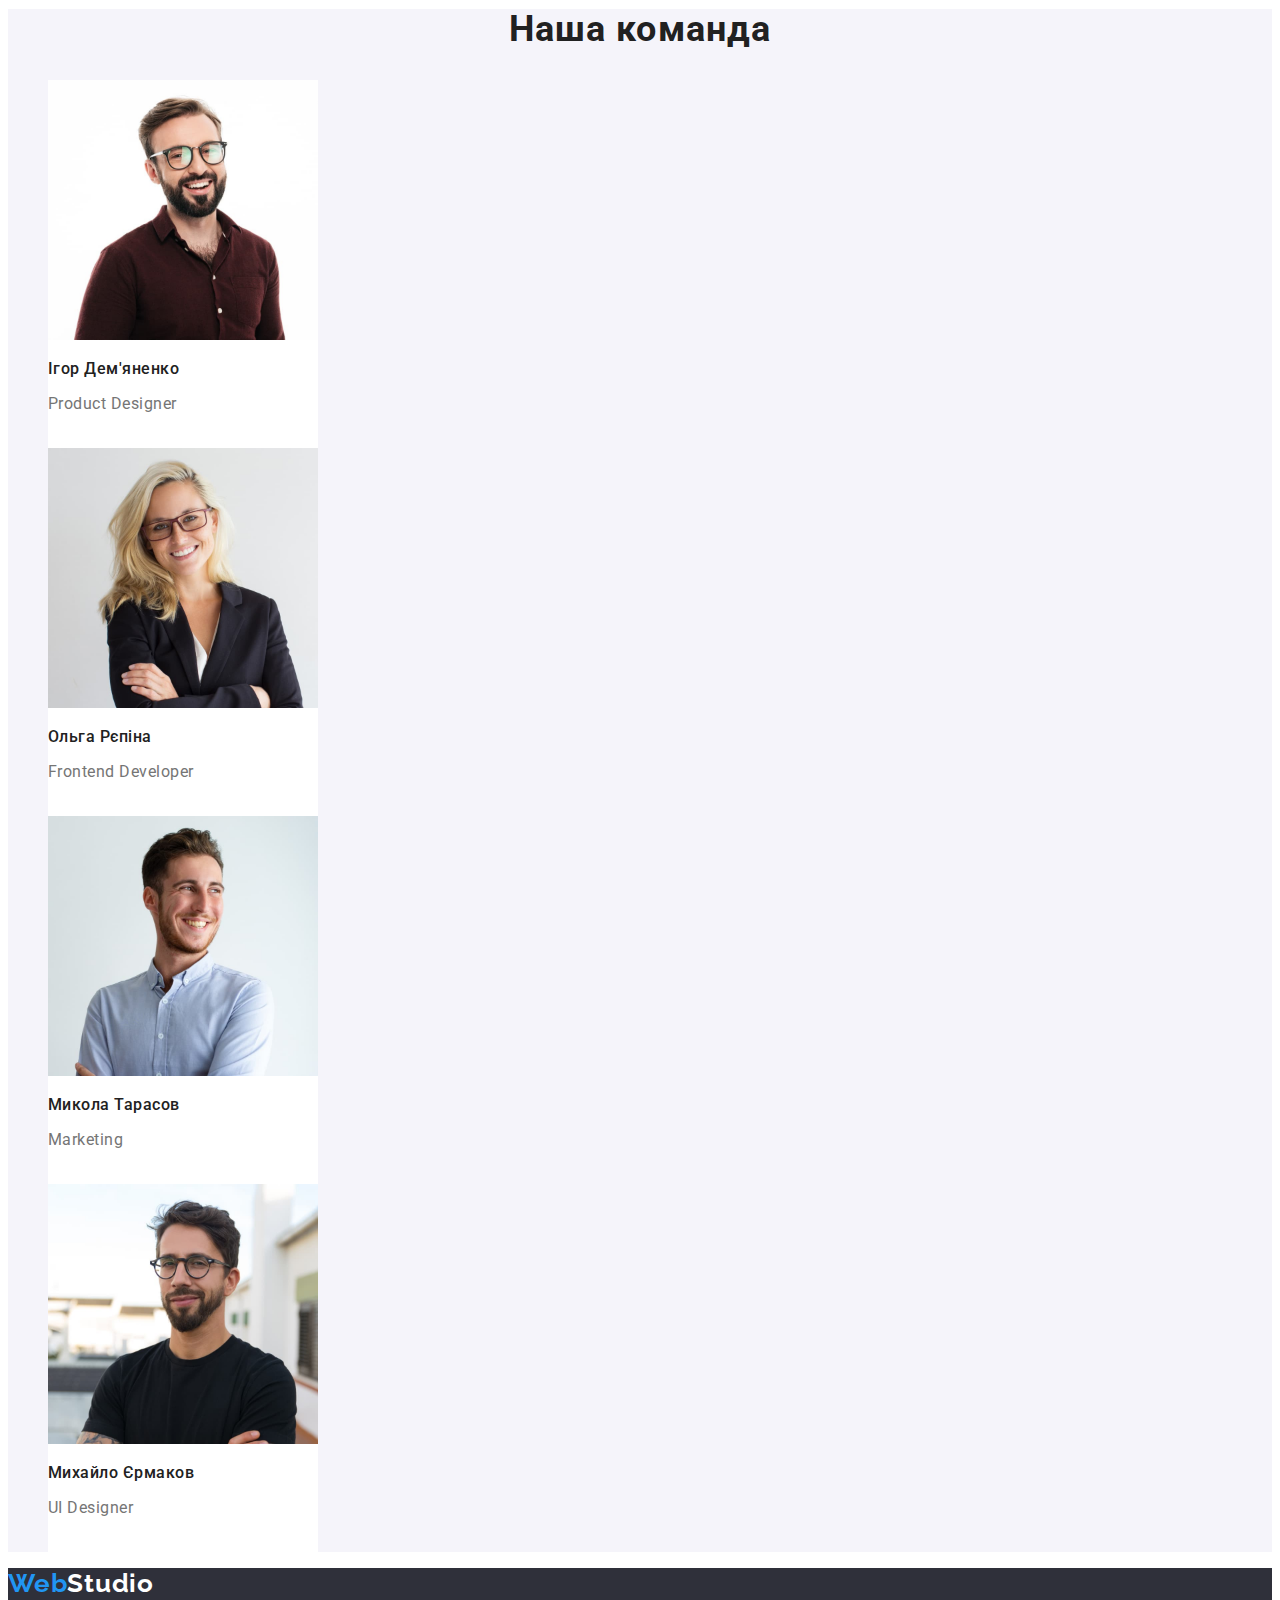
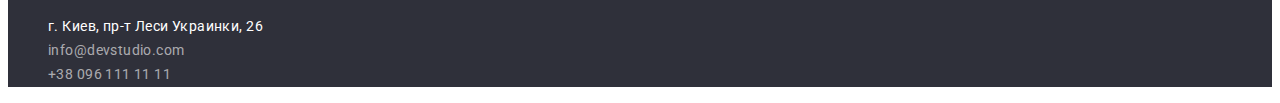
==== commit d733e0ea: "commit after work 7 and member check 2" ====
--- a/index.html
+++ b/index.html
@@ -14,7 +14,7 @@
   <body>
     <header class="header">
       <nav>
-        <a href="" class="header-logo link"
+        <a href="" class="header-logo"
           ><span class="header-logo1">Web</span
           ><span class="header-logo2">Studio</span></a
         >
@@ -121,7 +121,7 @@
           <li class="main-team-container">
             <img
               class="main-team-img"
-              src="./images/product_designer-2.jpg"
+              src="./images/product-designer-2.jpg"
               alt="foto-product-designer"
               width="270"
               height="260"
@@ -132,7 +132,7 @@
           <li class="main-team-container">
             <img
               class="main-team-img"
-              src="./images/frontend_developer-2.jpg"
+              src="./images/frontend-developer-2.jpg"
               alt="foto-frontend-developer"
               width="270"
               height="260"
@@ -153,7 +153,7 @@
           </li>
           <li class="main-team-container">
             <img
-              src="./images/ui_designer-2.jpg"
+              src="./images/ui-designer-2.jpg"
               alt="foto-ui-designer"
               width="270"
               height="260"
@@ -165,7 +165,7 @@
       </section>
     </main>
     <footer class="footer">
-      <a href="./index.html" class="footer-logo link"
+      <a href="./index.html" class="footer-logo"
         ><span class="footer-logo1">Web</span
         ><span class="footer-logo2">Studio</span></a
       >
--- a/css/styles.css
+++ b/css/styles.css
@@ -1,6 +1,7 @@
 body {
   font-family: "Roboto", sans-serif;
   color: #757575;
+  background-color: var(--background-color-white);
 }
 
 :root {
@@ -32,7 +33,6 @@
 
 /* header */
 .header {
-  background-color: var(--background-color-white);
 }
 .header-logo {
   font-family: "Raleway";
@@ -41,13 +41,14 @@
   font-size: 26px;
   line-height: 1.19;
   letter-spacing: 0.03em;
+  text-decoration: none;
 }
 
 .header-logo1 {
-  color: var(--logo-color1);
+  color: var(--header-logo-color1);
 }
 .header-logo2 {
-  color: var(--logo-color2);
+  color: var(--header-logo-color2);
 }
 
 .header-studio {
@@ -92,10 +93,6 @@
 .header-tel:focus {
   color: var(--hover-focus);
 }
-.main-section-button:hover,
-.main-section-button:focus {
-  background-color: var(--hover-focus);
-}
 
 /* main section */
 .main-section {
@@ -112,16 +109,20 @@
 }
 .main-section-button {
   font-family: "Roboto", sans-serif;
+  background-color: var(--hover-focus);
+  box-shadow: 0px 4px 4px rgba(0, 0, 0, 0.15);
+  color: var(--background-color-white);
+  cursor: pointer;
+  font-size: 16px;
+}
+
+.main-section-button:hover,
+.main-section-button:focus {
   background-color: var(--main-button-color);
-  box-shadow: 0px 4px 4px rgba(0, 0, 0, 0.15);
-  color: var(--background-color-white);
-  cursor: pointer;
-  font-size: 16px;
 }
 
 /* main-products */
 .main-products {
-  background-color: var(--background-color);
 }
 .main-products-title {
   font-weight: 700;
@@ -139,7 +140,6 @@
 
 /* main work about */
 .main-workabout {
-  background-color: var(--background-color);
 }
 .main-workabout-title {
   font-weight: 700;
@@ -188,7 +188,6 @@
 /* main portfolio*/
 /* portfolio buttons */
 .portfolio {
-  background-color: var(--background-color);
 }
 
 .portfolio-button {
@@ -223,7 +222,7 @@
   letter-spacing: 0.06em;
   color: var(--text-color);
 }
-.main-porfolio-description {
+.main-portfolio-description {
   font-weight: 400;
   font-size: 16px;
   line-height: 2.25;
@@ -242,6 +241,7 @@
   font-size: 26px;
   line-height: 1.19;
   letter-spacing: 0.03em;
+  text-decoration: none;
 }
 
 .footer-logo1 {
